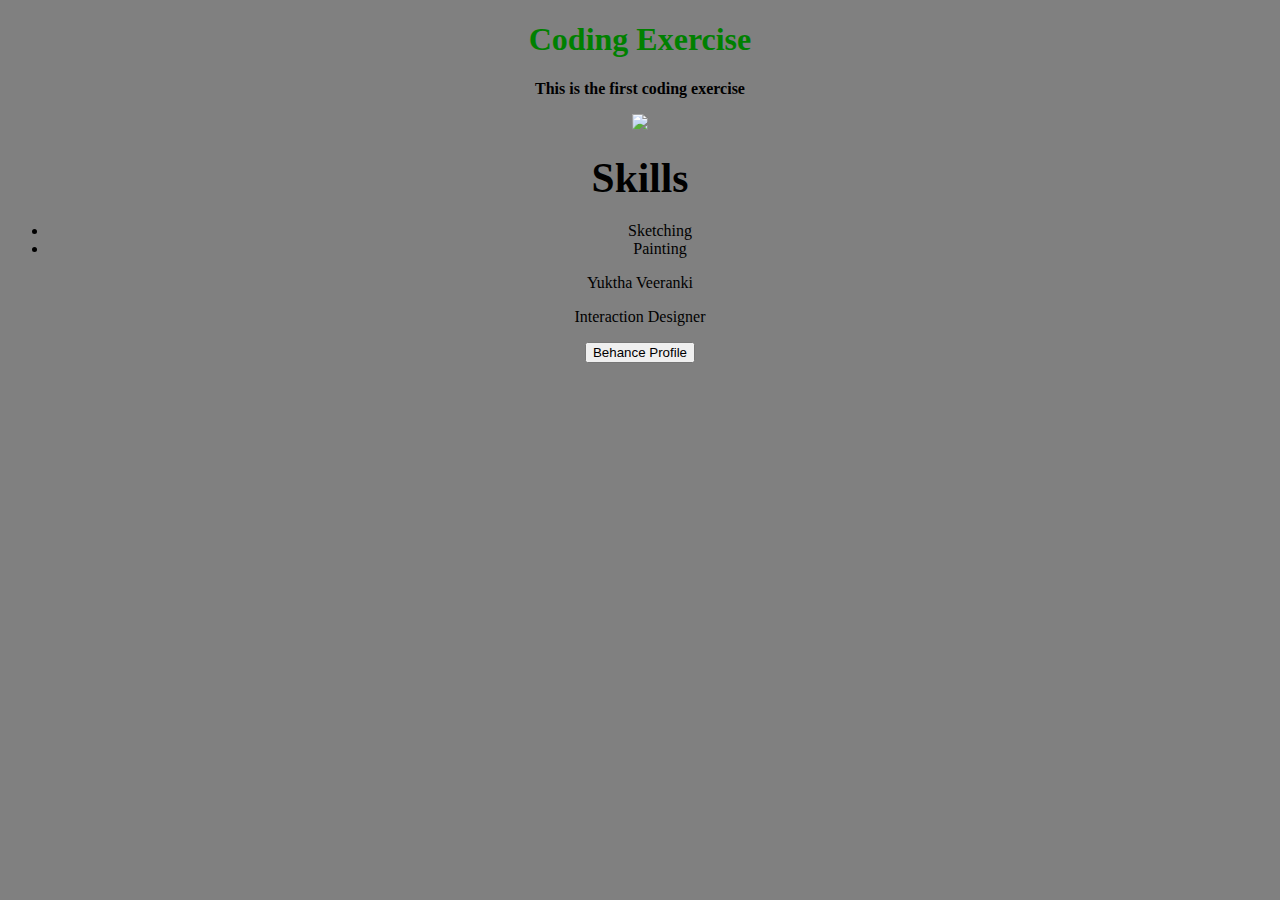
==== index.html @ de2783ec "Add files via upload" ====
<!DOCTYPE html>
<html>
<head>
<meta name="viewport" content="width=device-width, initial-scale=1.0">
<title>INTERACTION DESIGN</title>
</head>
<body style=background-color:grey;">
<center>
<h1 style="color:Green;"><b>Coding Exercise</b></h1>
<p><b>This is the first coding exercise</b></p>
<img src="Yuktha.JPG" width="150">
<h2><big><big><big>Skills</big></big></big></h2>
<ul>
<li>Sketching</li>
<li>Painting</li>
</ul>
<p>Yuktha Veeranki</p>
<p>Interaction Designer</p>
<a href="https://www.behance.net/yukthaveeranki"><button> Behance Profile</button></a>

</center>
</body>
</html>
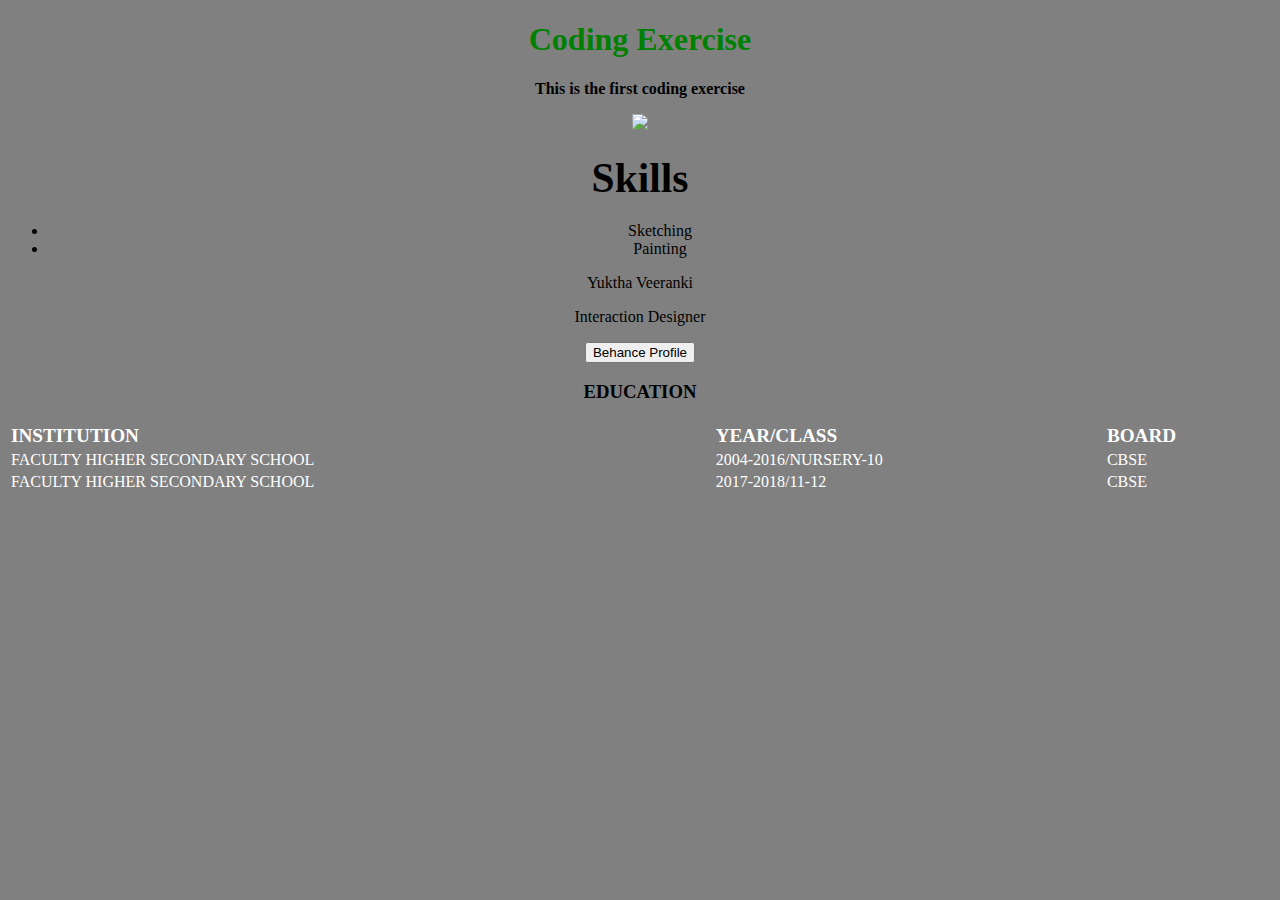
==== commit ff48d01d: "Add files via upload" ====
--- a/index.html
+++ b/index.html
@@ -17,6 +17,24 @@
 <p>Yuktha Veeranki</p>
 <p>Interaction Designer</p>
 <a href="https://www.behance.net/yukthaveeranki"><button> Behance Profile</button></a>
+<h3><b>EDUCATION</b></h3>
+<table style="color:white;" width="100%">
+<tr>
+<td><b><big>INSTITUTION</big></b></td>
+<td><b><big>YEAR/CLASS</big></b></td>
+<td><b><big>BOARD</big></b></td>
+</tr>
+<tr>
+<td>FACULTY HIGHER SECONDARY SCHOOL</td>
+<td>2004-2016/NURSERY-10</td>
+<td>CBSE</td>
+</tr>
+<tr>
+<td>FACULTY HIGHER SECONDARY SCHOOL</td>
+<td>2017-2018/11-12</td>
+<td>CBSE</td>
+</tr>
+</table>
 
 </center>
 </body>
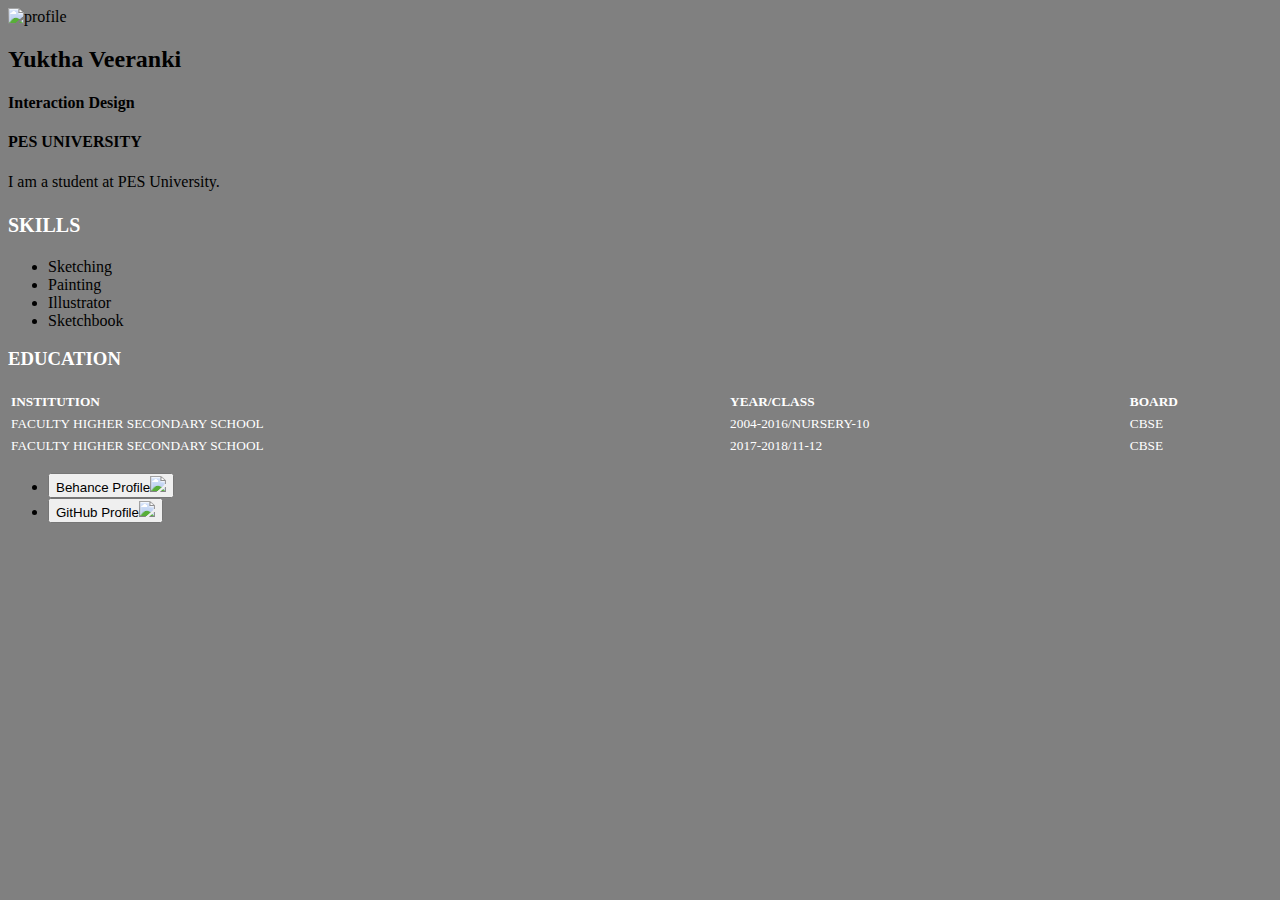
==== commit 9bf0a494: "Update index.html" ====
--- a/index.html
+++ b/index.html
@@ -2,40 +2,53 @@
 <html>
 <head>
 <meta name="viewport" content="width=device-width, initial-scale=1.0">
+<link rel="stylesheet" href="styles.css">
 <title>INTERACTION DESIGN</title>
 </head>
 <body style=background-color:grey;">
-<center>
-<h1 style="color:Green;"><b>Coding Exercise</b></h1>
-<p><b>This is the first coding exercise</b></p>
-<img src="Yuktha.JPG" width="150">
-<h2><big><big><big>Skills</big></big></big></h2>
-<ul>
-<li>Sketching</li>
-<li>Painting</li>
-</ul>
-<p>Yuktha Veeranki</p>
-<p>Interaction Designer</p>
-<a href="https://www.behance.net/yukthaveeranki"><button> Behance Profile</button></a>
-<h3><b>EDUCATION</b></h3>
-<table style="color:white;" width="100%">
-<tr>
-<td><b><big>INSTITUTION</big></b></td>
-<td><b><big>YEAR/CLASS</big></b></td>
-<td><b><big>BOARD</big></b></td>
-</tr>
-<tr>
-<td>FACULTY HIGHER SECONDARY SCHOOL</td>
-<td>2004-2016/NURSERY-10</td>
-<td>CBSE</td>
-</tr>
-<tr>
-<td>FACULTY HIGHER SECONDARY SCHOOL</td>
-<td>2017-2018/11-12</td>
-<td>CBSE</td>
-</tr>
-</table>
 
-</center>
+      <div class="box">
+        <img src="YUKTHA.jpg" alt="profile" class="box-img">
+        <h2>Yuktha Veeranki</h2>
+        <h4>Interaction Design</h4>
+        <h4>PES UNIVERSITY</h4>
+ 
+        <p>I am a student at PES University.</p>
+		
+        <h2 style="color:white;"><b><small>SKILLS</small></b></h2>
+        <ul>
+        <li>Sketching</li>
+        <li>Painting</li>
+		<li>Illustrator</li>
+		<li>Sketchbook</li>
+       
+        </ul>
+
+            
+         <h3 style="color:white;"><b>EDUCATION</b></h3>
+            <table style="color:white;" width="100%">
+     <tr>
+     <td><b><small>INSTITUTION</small></b></td>
+     <td><b><small>YEAR/CLASS</small></b></td>
+     <td><b><small>BOARD</small></b></td>
+     </tr>
+     <tr>
+     <td><small>FACULTY HIGHER SECONDARY SCHOOL</small></td>
+     <td><small>2004-2016/NURSERY-10</small></td>
+     <td><small>CBSE</small></td>
+     </tr>
+     <tr>
+     <td><small>FACULTY HIGHER SECONDARY SCHOOL</small></td>
+     <td><small>2017-2018/11-12</small></td>
+     <td><small>CBSE</small></td>
+     </tr>
+     </table>
+	
+	 <ul>
+	 
+            <li><a href="https://www.behance.net/yukthaveeranki"><button> Behance Profile<img src="BH.png" width="40px"></button></a></a></li>
+            <li><a href="https://github.com/YukthaVeeranki/YukthaVeeranki.github.io"><button>GitHub Profile<img src="GH.png" width="40px"></button></a></a></li>
+	</ul>
+</div>
 </body>
-</html>+</html>
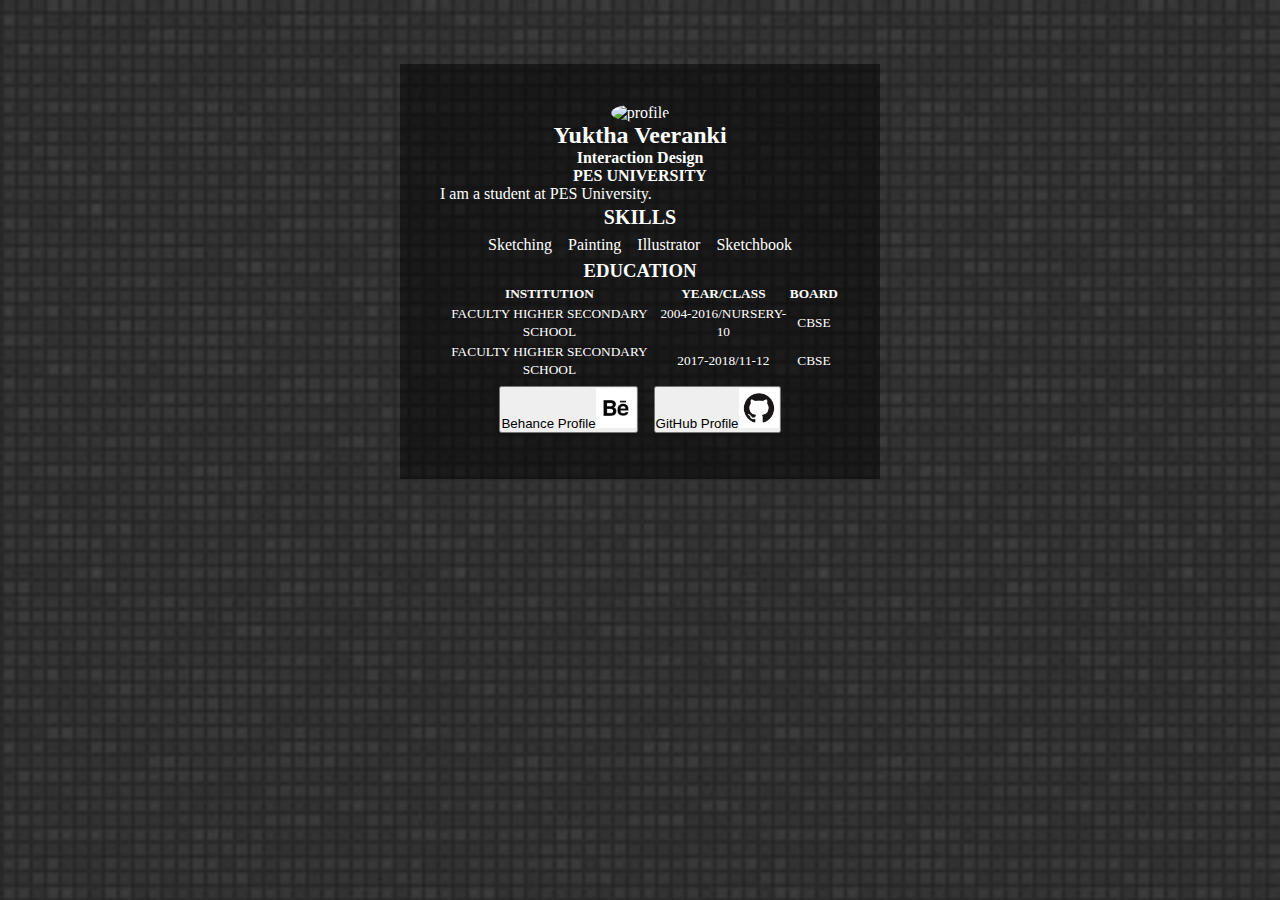
==== commit a1cff518: "Update index.html" ====
--- a/index.html
+++ b/index.html
@@ -8,7 +8,7 @@
 <body style=background-color:grey;">
 
       <div class="box">
-        <img src="YUKTHA.jpg" alt="profile" class="box-img">
+        <img src="Yuktha.jpg" alt="profile" class="box-img">
         <h2>Yuktha Veeranki</h2>
         <h4>Interaction Design</h4>
         <h4>PES UNIVERSITY</h4>
--- a/styles.css
+++ b/styles.css
@@ -0,0 +1,35 @@
+*{
+    margin: 0;
+    padding: 0;
+}
+
+body {
+    background-image: url('BI.jpg') ;
+    background-repeat: no-repeat;
+    background-size: 2000px;
+}
+.box{
+    width: 400px;
+    color:white;
+    background-color: rgba(0,0,0,0.5);
+    padding:40px;
+    text-align: center;
+    margin:auto;
+    margin-top: 5%;
+    text-align: center;
+}
+.box-img{
+    border-radius: 50%;
+    width: 200px;
+}
+.box p{
+    text-align: justify;
+}
+ul{
+
+}
+li{
+    list-style:none;
+    display:inline-block;
+    margin:6px;
+}